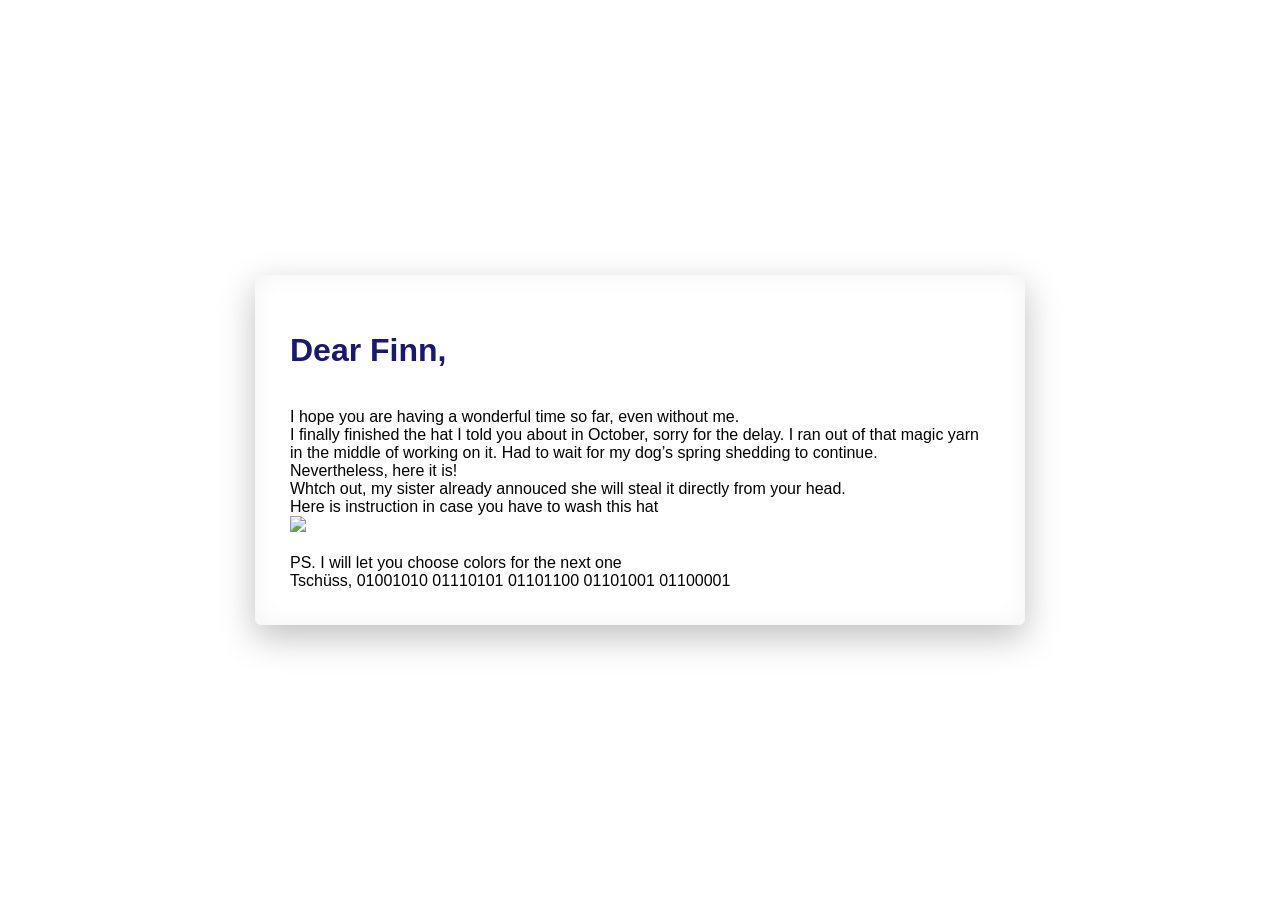
==== index.html @ 1446d14e "Add files via upload" ====
<!DOCTYPE html>
<html lang="en">
<head>
    <meta charset="UTF-8">
    <meta name="viewport" content="width=device-width, initial-scale=1.0">
    <link href="postcard.css" type="text/css" rel="stylesheet" />
    <title>Dear Finn,</title>
</head>
<body>
    <div class="postcard">
    <header>
    <h1>Dear Finn,</h1><br>
    I hope you are having a wonderful time so far, even without me.<br>
    </header>
    <main>
    I finally finished the hat I told you about in October, sorry for the delay. 
    I ran out of that magic yarn in the middle of working on it. Had to 
    wait for my dog’s spring shedding to continue.<br>
    Nevertheless, here it is!<br>
    Whtch out, my sister already annouced she will steal it directly from your head.
    </main>
    <div>
        Here is instruction in case you have to wash this hat <br>
        <img src="https://images.garnstudio.com/img/shademap/air/wash.svg">
    </div>
    <br>
    <footer>PS. I will let you choose colors for the next one<br>
    Tschüss, 01001010 01110101 01101100 01101001 01100001</footer>
    </div>
</body>
</html>
---- postcard.css ----
@keyframes Animation {
    from {background-color: rgb(28, 23, 116);}
    to {background-color: white;}
}

body {
    font-family: Arial, Helvetica, sans-serif;
    animation-name: Animation;
    animation-duration: 6s;
    margin: 0;
    display: flex;
    justify-content: center;
    align-items: center;
    min-height: 100dvh;
}



h1{
    color:rgb(27,23,116);
    text-align:left;
}

.postcard{
    width: 90vh;
    max-width:700px;
    margin:auto;
    padding:35px;
    border-radius:6px;

    background-image:url("https://www.drukarniacyfrowa24.eu/wp-content/uploads/2025/07/jak-napisac-pocztowke-z-pozdrowieniami.jpeg");
    background-size:cover;
    background-repeat: no-repeat;
    background-position:left center;

    background-color:white;

    box-shadow:
        0 12px 35px rgba(0,0,0,0.25),
        inset 0 0 25px rgba(0,0,0,0.05);

    animation: paperFloat 6s ease-in-out infinite;
}

@keyframes paperFloat{
    0%{
        transform: rotate(-0.3deg) translateY(0px);
    }
    50%{
        transform: rotate(0.3deg) translateY(-4px);
    }
    100%{
        transform: rotate(-0.3deg) translateY(0px);
    }
}

img{
    max-width:100%;
    height:auto;
}
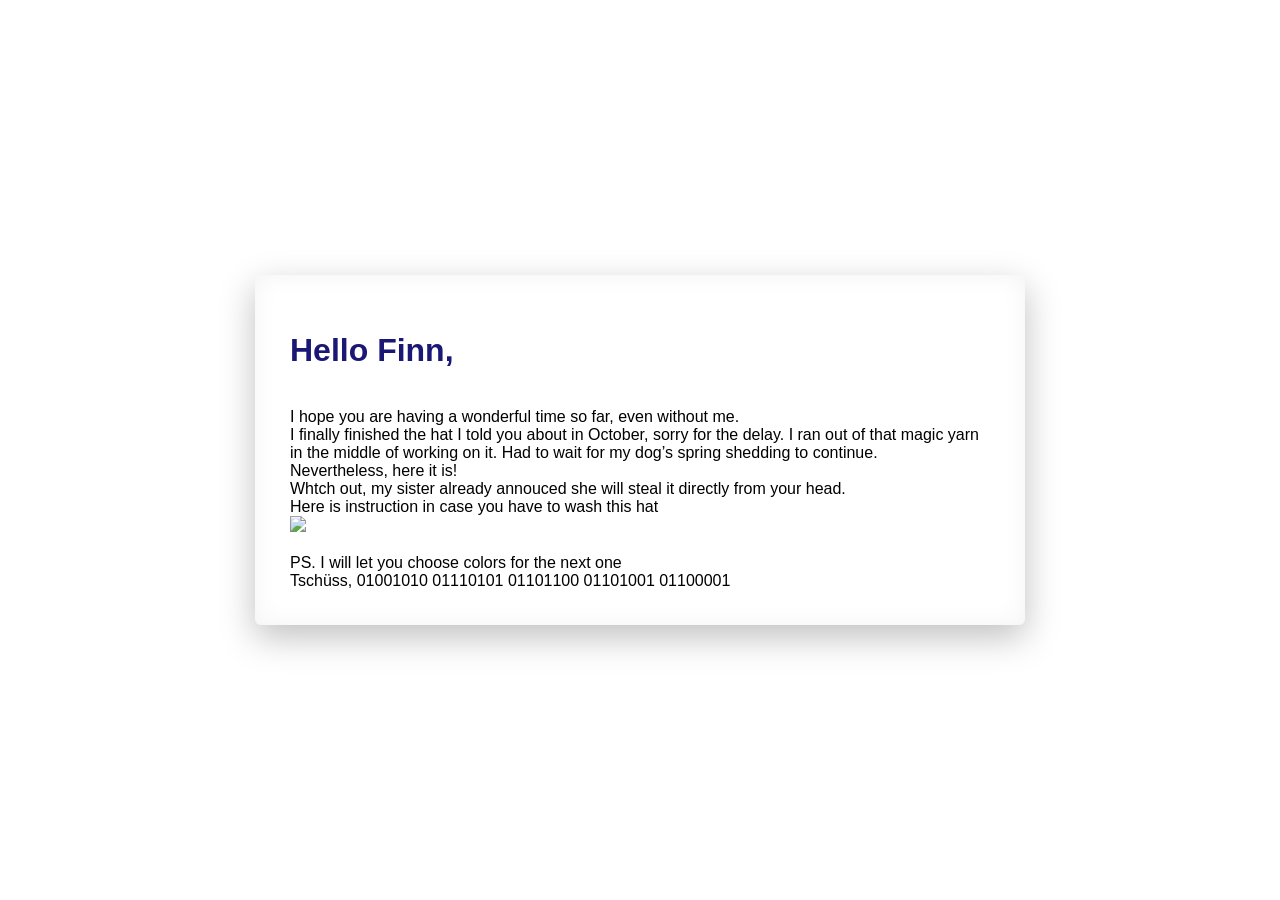
==== commit e715af99: "Update index.html" ====
--- a/index.html
+++ b/index.html
@@ -4,12 +4,12 @@
     <meta charset="UTF-8">
     <meta name="viewport" content="width=device-width, initial-scale=1.0">
     <link href="postcard.css" type="text/css" rel="stylesheet" />
-    <title>Dear Finn,</title>
+    <title>Hello Finn,</title>
 </head>
 <body>
     <div class="postcard">
     <header>
-    <h1>Dear Finn,</h1><br>
+    <h1>Hello Finn,</h1><br>
     I hope you are having a wonderful time so far, even without me.<br>
     </header>
     <main>
@@ -28,4 +28,5 @@
     Tschüss, 01001010 01110101 01101100 01101001 01100001</footer>
     </div>
 </body>
-</html>+
+</html>
